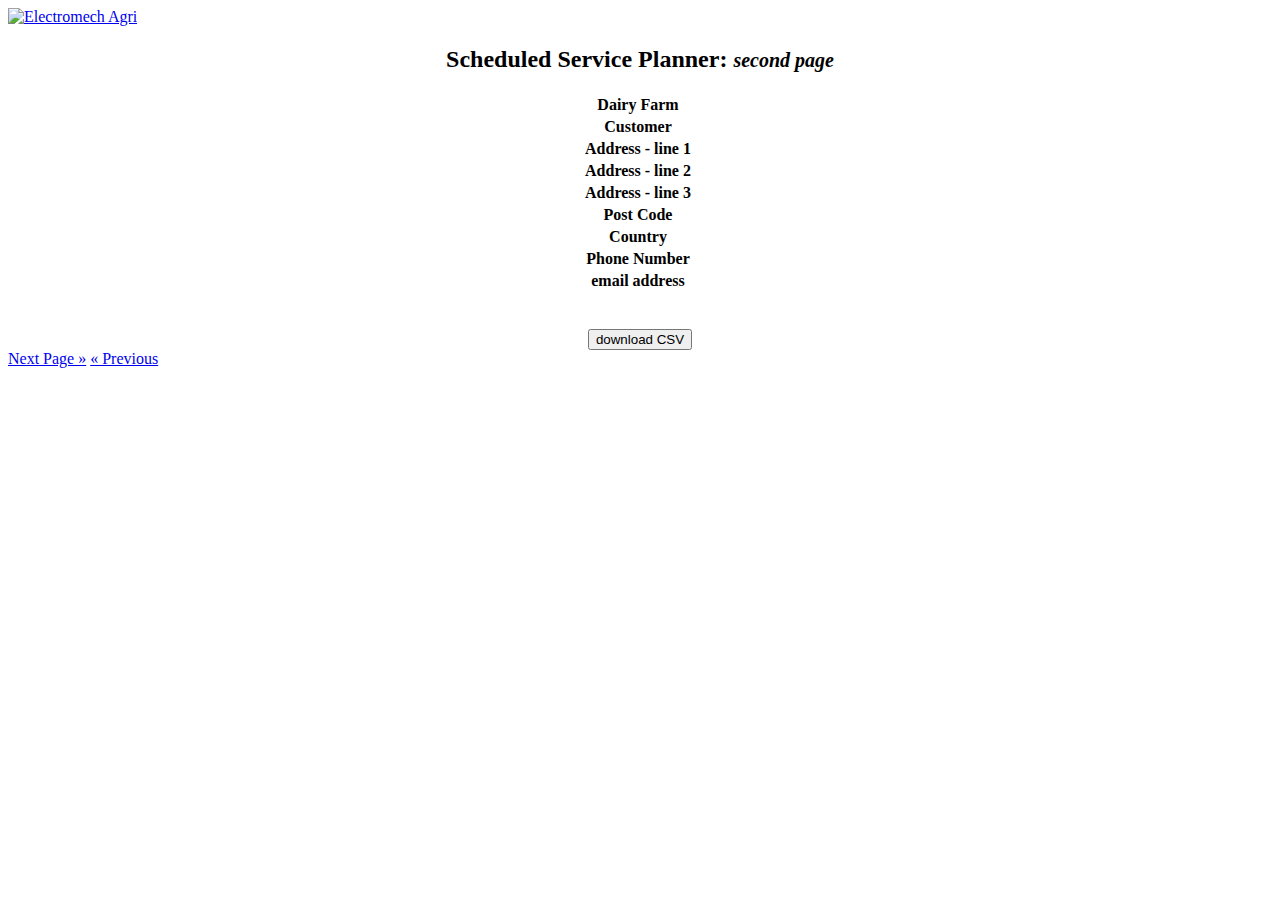
==== secondpage.html @ 96aea4c5 "Add files via upload" ====
﻿<!DOCTYPE html>
<html lang="en-GB">

<head>
    <meta charset="utf-8" />
    <meta name="viewport" content="width=device-width, initial-scale=1" />
    <meta name="author" content="Alan Watkins" />
    <meta name="description" content="Second page of the ElectroMech Scheduled Service Planer web application" />
    <title>ElectroMech - Second Page</title>
    <link rel="icon" href="./imageFiles/cowicon.png" type="image/x-icon" />
    <link rel="stylesheet" href="./cssFiles/CSS_stylesheet.css" />
</head>

<body>
    <div class="header-logo-wrap">
        <div class="header-logo" itemscope="" itemtype="http://schema.org/Organization">
            <a href="https://www.electromechagri.com/" target="_blank" rel="noopener noreferrer home" class="custom-logo-link" aria-current="page">
                <img src="https://www.electromechagri.com/wp-content/uploads/2021/08/logo.svg"
                     class="custom-logo" alt="Electromech Agri" decoding="async" />
            </a>
        </div>
    </div>

    <center>
        <h2>
            Scheduled Service Planner: <i><small>second page</small></i>
        </h2>
        <table>
            <tr>
                <th class="col-25">Dairy Farm</th>
                <td class="col-75" contenteditable="true"></td>
            </tr>
            <tr>
                <th class="col-25">Customer</th>
                <td class="col-75" contenteditable="true"></td>
            </tr>
            <tr>
                <th class="col-25">Address - line 1</th>
                <td class="col-75" contenteditable="true"></td>
            </tr>
            <tr>
                <th class="col-25">Address - line 2</th>
                <td class="col-75" contenteditable="true"></td>
            </tr>
            <tr>
                <th class="col-25">Address - line 3</th>
                <td class="col-75" contenteditable="true"></td>
            </tr>
            <tr>
                <th class="col-25">Post Code</th>
                <td class="col-75" contenteditable="true"></td>
            </tr>
            <tr>
                <th class="col-25">Country</th>
                <td class="col-75" contenteditable="true"></td>
            </tr>
            <tr>
                <th class="col-25">Phone Number</th>
                <td class="col-75" contenteditable="true"></td>
            </tr>
            <tr>
                <th class="col-25">email address</th>
                <td class="col-75" contenteditable="true"></td>
            </tr>
        </table>
        <br /><br />
        <button type="button">download CSV</button>
    </center>

    <a href="./thirdpage.html" class="anybuttonR">Next Page »</a>
    <a href="./firstpage.html" class="anybuttonL">« Previous</a>
</body>

</html>
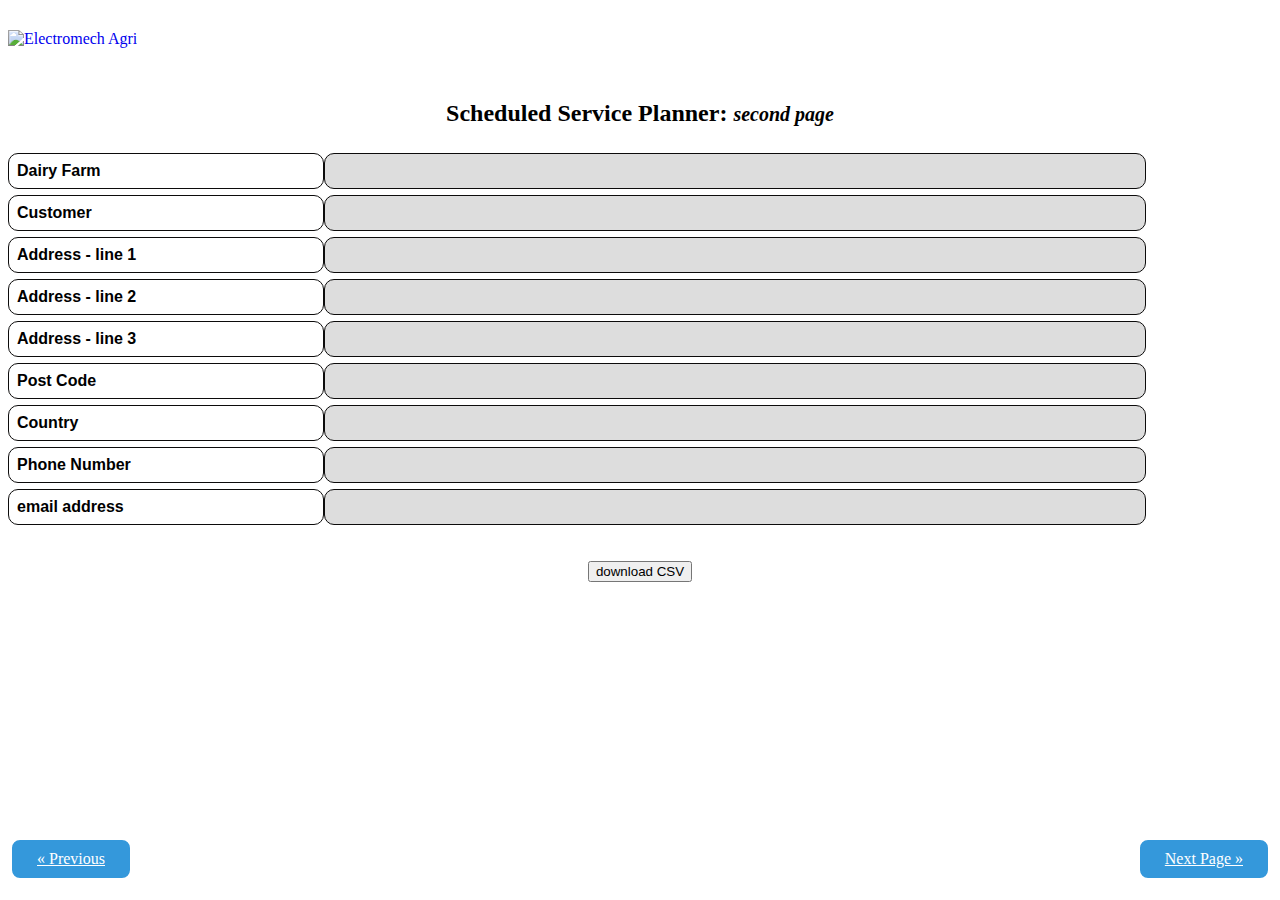
==== commit 1e28d37c: "Update secondpage.html" ====
--- a/secondpage.html
+++ b/secondpage.html
@@ -8,7 +8,7 @@
     <meta name="description" content="Second page of the ElectroMech Scheduled Service Planer web application" />
     <title>ElectroMech - Second Page</title>
     <link rel="icon" href="./imageFiles/cowicon.png" type="image/x-icon" />
-    <link rel="stylesheet" href="./cssFiles/CSS_stylesheet.css" />
+    <link rel="stylesheet" href="./cssFiles/css_stylesheet.css" />
 </head>
 
 <body>
@@ -71,4 +71,4 @@
     <a href="./firstpage.html" class="anybuttonL">« Previous</a>
 </body>
 
-</html>+</html>
--- a/cssFiles/css_stylesheet.css
+++ b/cssFiles/css_stylesheet.css
@@ -0,0 +1,183 @@
+﻿* {
+    box-sizing: border-box;
+}
+
+input[type="text"],
+select,
+textarea {
+    width: 100%;
+    padding: 12px;
+    border: 1px solid #ccc;
+    border-radius: 4px;
+    resize: vertical;
+}
+
+label {
+    padding: 12px 12px 12px 0;
+    display: inline-block;
+}
+
+input[type="submit"] {
+    background-color: #04aa6d;
+    color: white;
+    padding: 12px 20px;
+    border: none;
+    border-radius: 4px;
+    cursor: pointer;
+    float: right;
+}
+
+    input[type="submit"]:hover {
+        background-color: #45a049;
+    }
+
+/* Dropdown Button */
+.dropbtn {
+    background-color: #3498db;
+    color: white;
+    padding: 16px;
+    font-size: 16px;
+    border: none;
+    cursor: pointer;
+}
+
+table {
+    font-family: arial, sans-serif;
+    border-collapse: collapse;
+    width: 100%;
+}
+
+td,
+th {
+    border: 1px solid #0c0b0b;
+    text-align: left;
+    padding: 8px;
+    border-radius: 10px;
+}
+
+    th:nth-child(even),
+    td:nth-child(even) {
+        background-color: #dddddd;
+    }
+
+/* Dropdown button on hover & focus */
+.dropbtn:hover,
+.dropbtn:focus {
+    background-color: #2980b9;
+}
+
+/* The container <div> - needed to position the dropdown content */
+.dropdown {
+    position: relative;
+    display: inline-block;
+}
+
+/* Dropdown Content (Hidden by Default) */
+.dropdown-content {
+    display: none;
+    position: absolute;
+    background-color: #f1f1f1;
+    min-width: 160px;
+    box-shadow: 0px 8px 16px 0px rgba(0, 0, 0, 0.2);
+    z-index: 1;
+}
+
+    /* Links inside the dropdown */
+    .dropdown-content a {
+        color: black;
+        padding: 12px 16px;
+        text-decoration: none;
+        display: block;
+    }
+
+.container {
+    border-radius: 5px;
+    background-color: #f2f2f2;
+    padding: 20px;
+}
+
+.col-25 {
+    float: left;
+    width: 25%;
+    margin-top: 6px;
+}
+
+.col-75 {
+    float: left;
+    width: 65%;
+    margin-top: 6px;
+}
+
+/* Clear floats after the columns */
+.row::after {
+    content: "";
+    display: table;
+    clear: both;
+}
+
+.anybuttonR {
+    border-radius: 10px;
+    background-color: #3498db;
+    color: white;
+    padding: 10px 25px 10px 25px;
+    font-size: 16px;
+    border: 2px solid white;
+    cursor: pointer;
+    position: fixed;
+    bottom: 20px;
+    right: 10px;
+}
+
+.anybuttonL {
+    border-radius: 10px;
+    background-color: #3498db;
+    color: white;
+    padding: 10px 25px 10px 25px;
+    font-size: 16px;
+    border: 2px solid white;
+    cursor: pointer;
+    position: fixed;
+    bottom: 20px;
+    left: 10px;
+}
+
+/* Change color of dropdown links on hover */
+.dropdown-content a:hover {
+    background-color: #ddd;
+}
+
+/* Show the dropdown menu (use JS to add this class to the .dropdown-content container when the user clicks on the dropdown button) */
+.show {
+    display: block;
+}
+
+.header-logo-wrap {
+    display: -ms-flex;
+    display: flex;
+    -ms-flex-wrap: wrap;
+    flex-wrap: wrap;
+    -ms-flex-align: center;
+    align-items: center;
+    position: relative;
+}
+
+.header-logo {
+    padding-right: 3rem;
+    position: relative;
+}
+
+    .header-logo a {
+        display: inline-block;
+        vertical-align: middle;
+        transition: none;
+    }
+
+    .header-logo img {
+        display: inline-block;
+        height: 4.5rem;
+        position: relative;
+        transition: all 0.2s linear;
+        top: 1.4rem;
+        vertical-align: middle;
+        width: auto;
+    }
